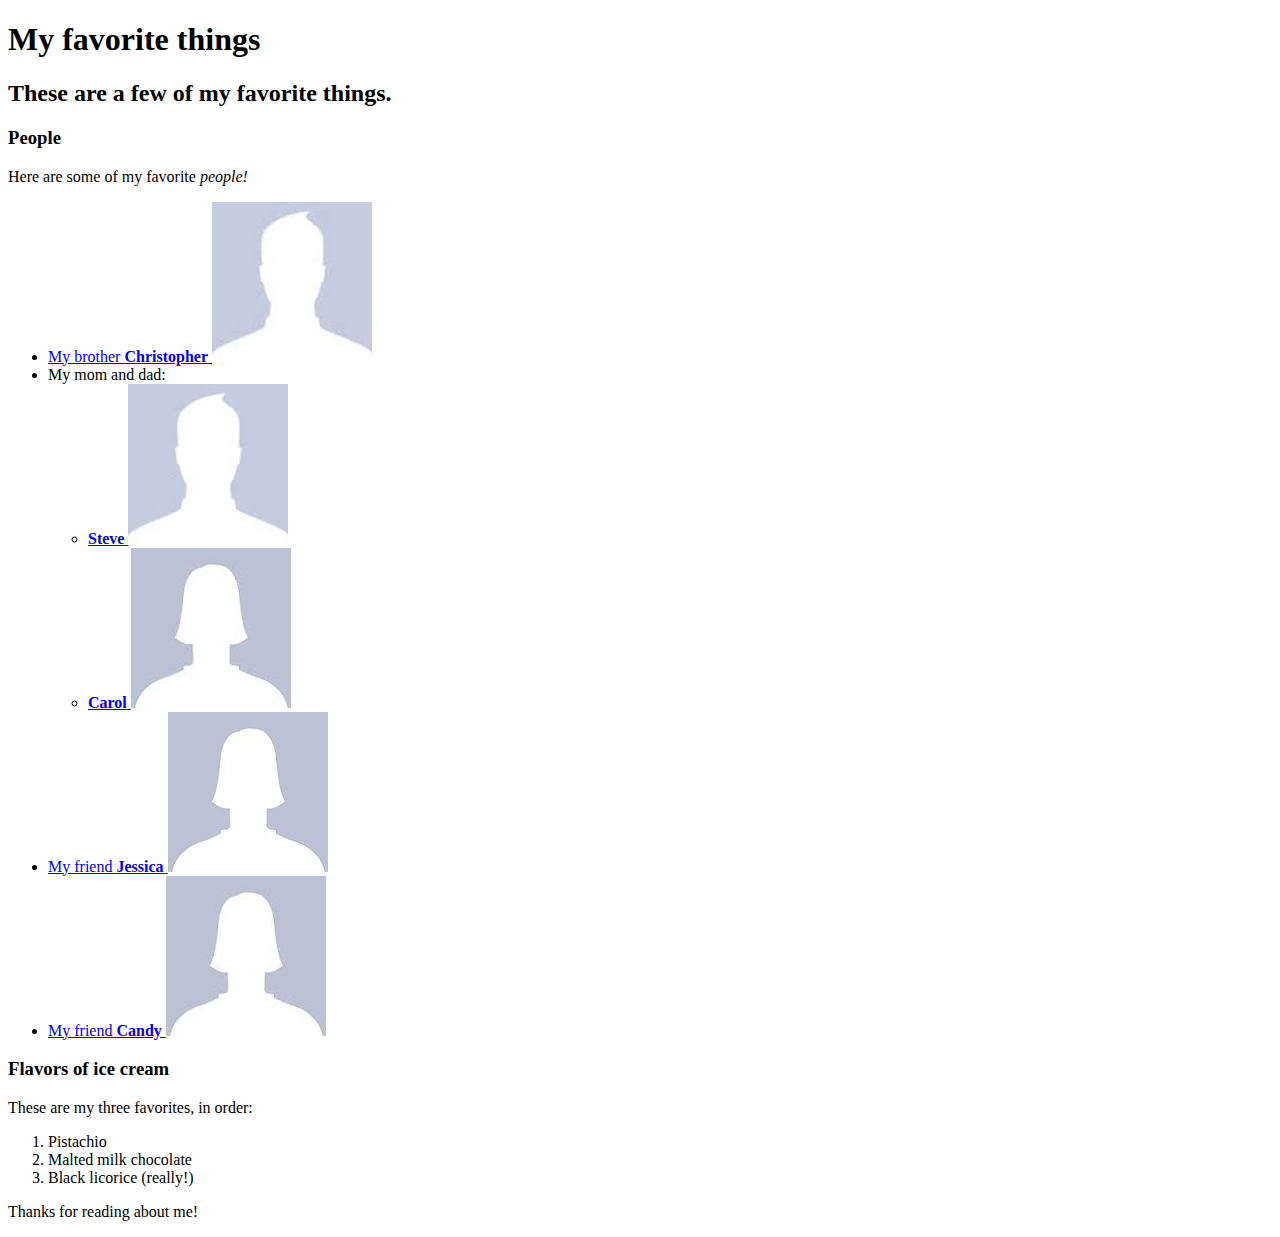
==== favorite-things.html @ e2eb2c04 "add links and images to favorite-things.html" ====
<!DOCTYPE html>
<html>
  <head>
    <title>Michael's favorite things</title>
  </head>
  <body>
    <h1>My favorite things</h1>
    <h2>These are a few of my favorite things.</h2>

    <h3>People</h3>
    <p>Here are some of my favorite <em>people!</em></p>
    <ul>
      <li>
        <a href="http://www.example.com/christopher.html">
          My brother <strong>Christopher</strong>
          <img src="img/male_profile.jpeg" alt="A photo of Christopher.">
        </a>
      </li>
      <li>My mom and dad:
        <ul>
          <li>
            <a href="http://www.example.com/steve.html">
              <strong>Steve</strong>
              <img src="img/male_profile.jpeg" alt="A photo of Steve.">
            </a>
          </li>
          <li>
            <a href="http://www.example.com/carol.html">
              <strong>Carol</strong>
              <img src="img/female_profile.jpeg" alt="A photo of Carol.">
            </a>
          </li>
        </ul>
      </li>
      <li>
        <a href="http://www.example.com/jessica.html">
          My friend <strong>Jessica</strong>
          <img src="img/female_profile.jpeg" alt="A photo of Jessica.">
        </a>
      </li>
      <li>
        <a href="http://www.example.com/candy.html">
          My friend <strong>Candy</strong>
          <img src="img/female_profile.jpeg" alt="A photo of candy.">
        </a>
      </li>
    </ul>

    <h3>Flavors of ice cream</h3>
    <p>These are my three favorites, in order:</p>
    <ol>
      <li>Pistachio</li>
      <li>Malted milk chocolate</li>
      <li>Black licorice (really!)</li>
    </ol>

    <p>Thanks for reading about me!</p>
  </body>
</html>
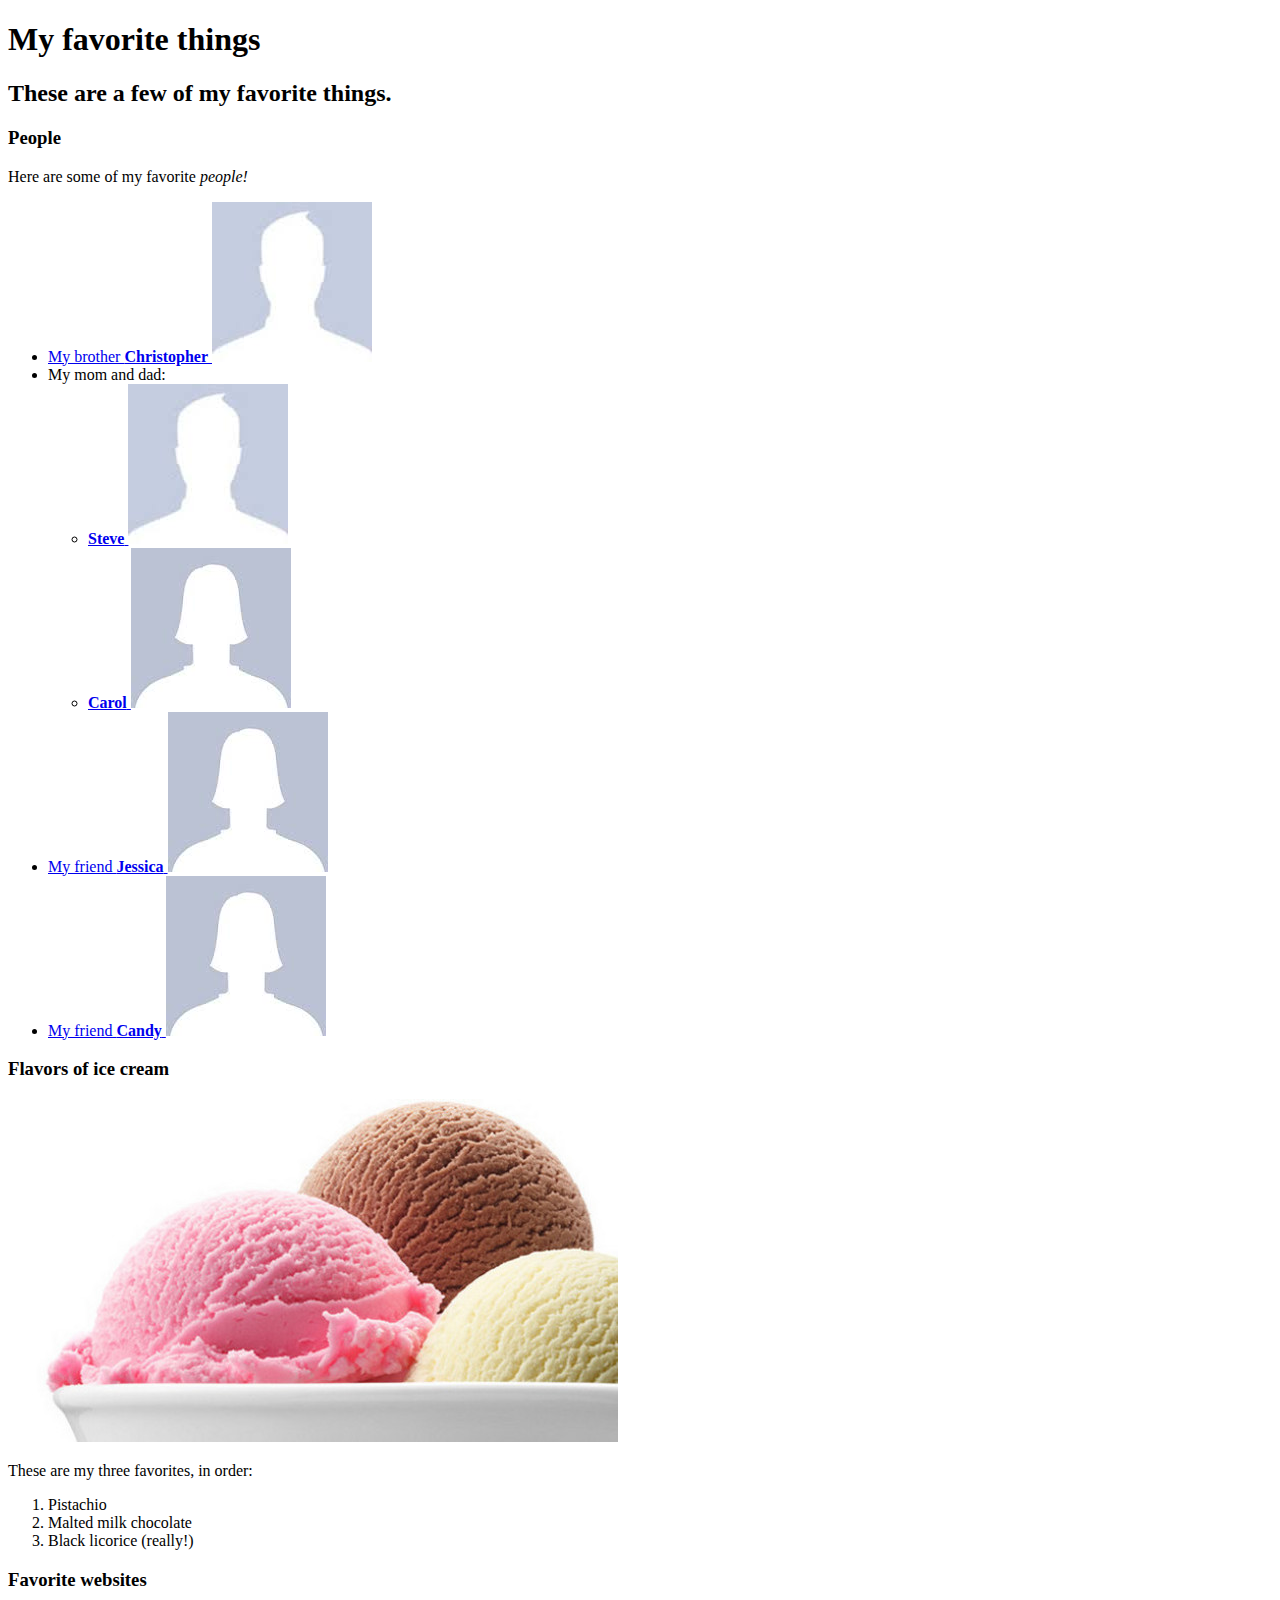
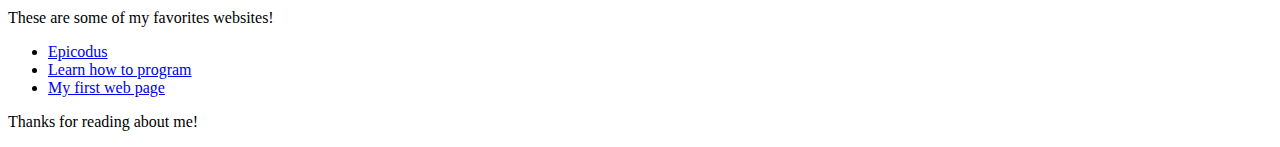
==== commit 188c4de8: "add links, images and tags updates" ====
--- a/favorite-things.html
+++ b/favorite-things.html
@@ -47,6 +47,7 @@
     </ul>
 
     <h3>Flavors of ice cream</h3>
+    <img src="img/ice-cream.jpeg" alt="A photo of an ice-cream.">
     <p>These are my three favorites, in order:</p>
     <ol>
       <li>Pistachio</li>
@@ -54,6 +55,26 @@
       <li>Black licorice (really!)</li>
     </ol>
 
+    <h3>Favorite websites</h3>
+    <p>These are some of my favorites websites!</p>
+    <ul>
+      <li>
+        <a href="http://www.epicodus.com">
+          Epicodus
+        </a>
+      </li>
+      <li>
+        <a href="http://www.learnhowtoprogram.com">
+          Learn how to program
+        </a>
+      </li>
+      <li>
+        <a href="my-first-webpage.html">
+          My first web page
+        </a>
+      </li>
+    </ul>
+
     <p>Thanks for reading about me!</p>
   </body>
 </html>
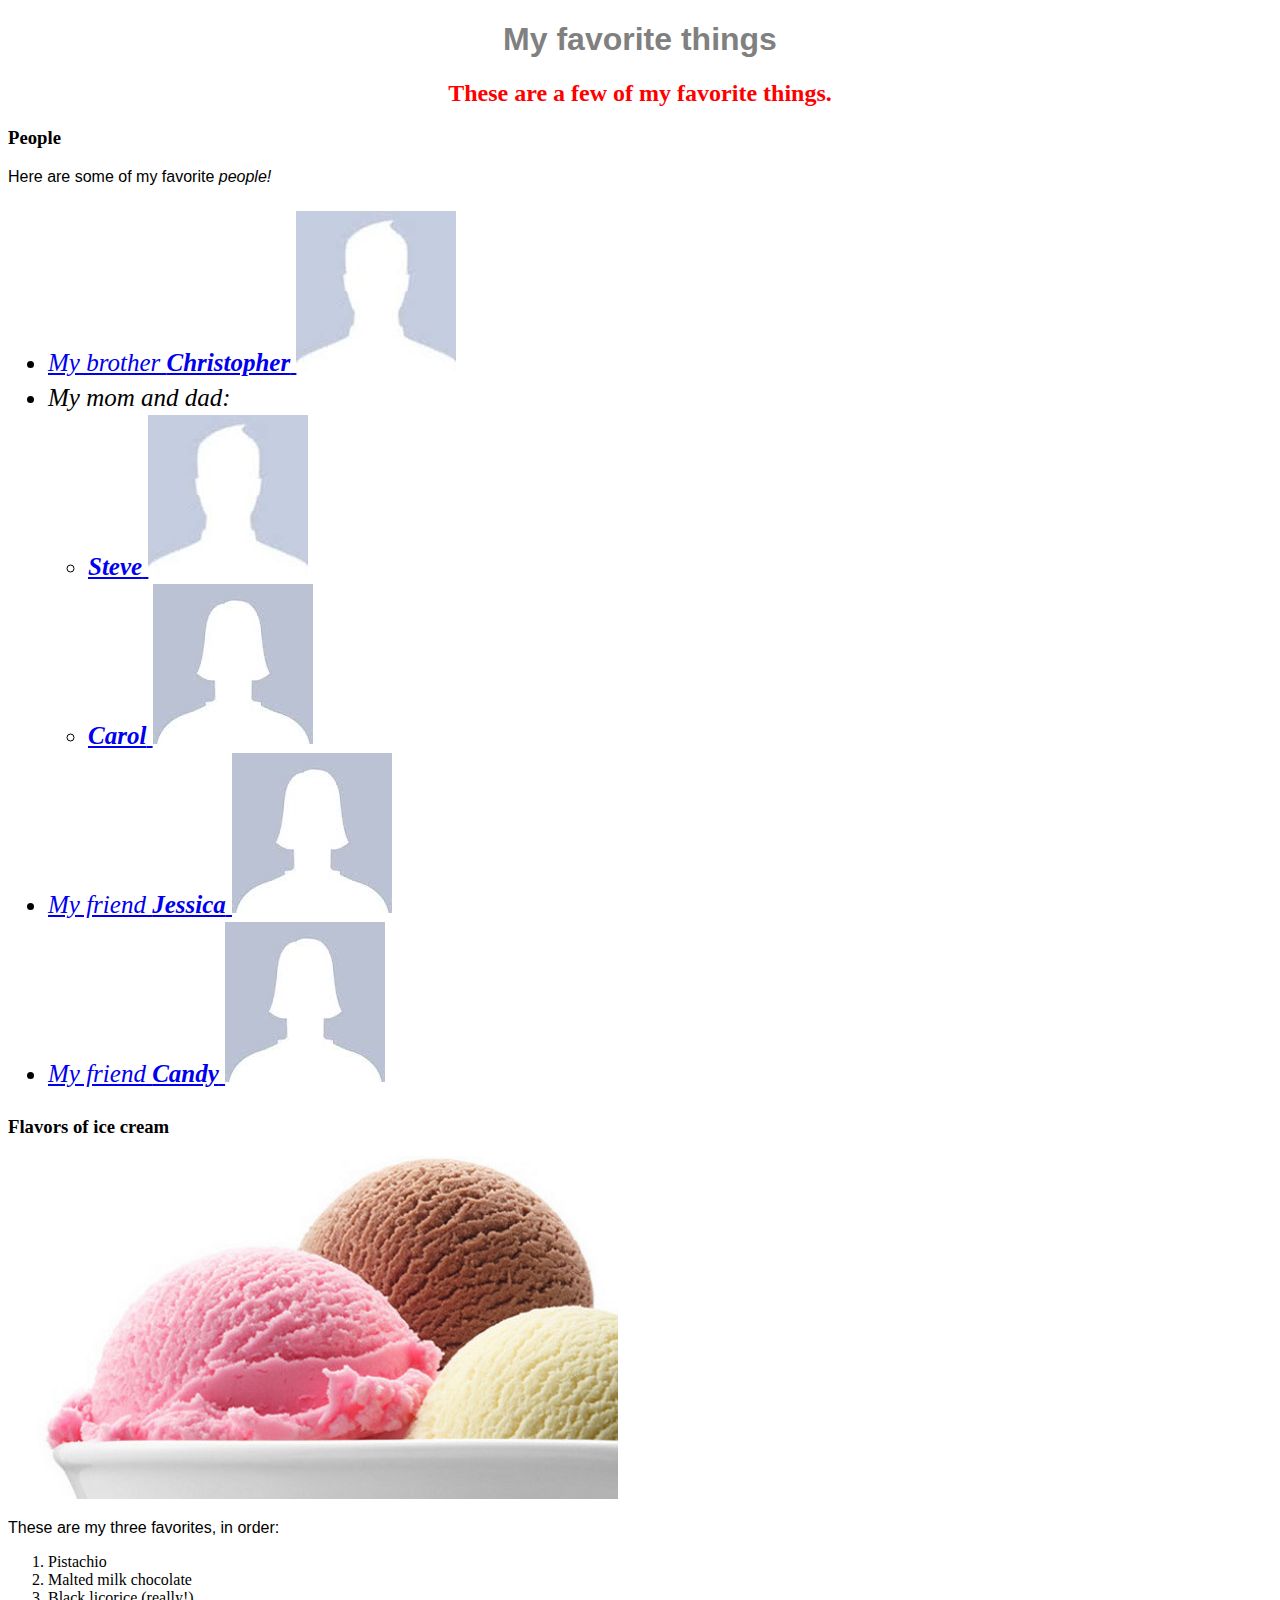
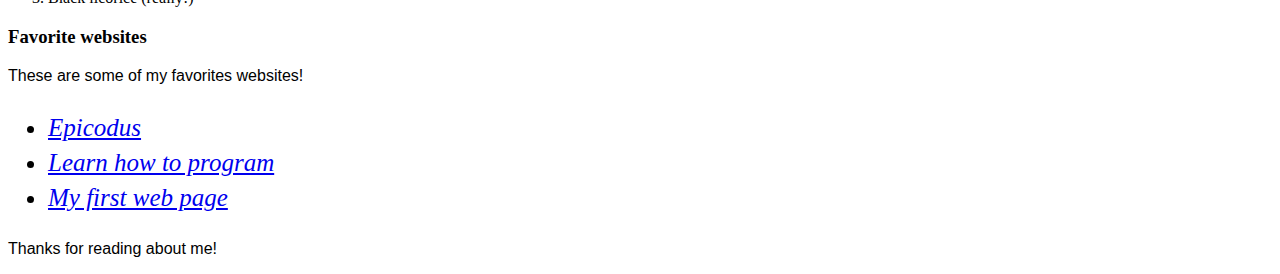
==== commit 7d20bdb7: "add custom.css stylesheet to the project's web pages" ====
--- a/favorite-things.html
+++ b/favorite-things.html
@@ -1,6 +1,7 @@
 <!DOCTYPE html>
 <html>
   <head>
+    <link href="css/custom.css" rel="stylesheet" type="text/css">
     <title>Michael's favorite things</title>
   </head>
   <body>
--- a/css/custom.css
+++ b/css/custom.css
@@ -0,0 +1,21 @@
+h1 {
+  color: gray;
+  font-family: sans-serif;
+  text-align: center;
+}
+
+h2 {
+  color: red;
+  font-family: fantasy;
+  text-align: center;
+}
+
+p {
+  font-family: sans-serif;
+}
+
+ul {
+  font-style: italic;
+  font-size: 25px;
+  line-height: 35px;
+}
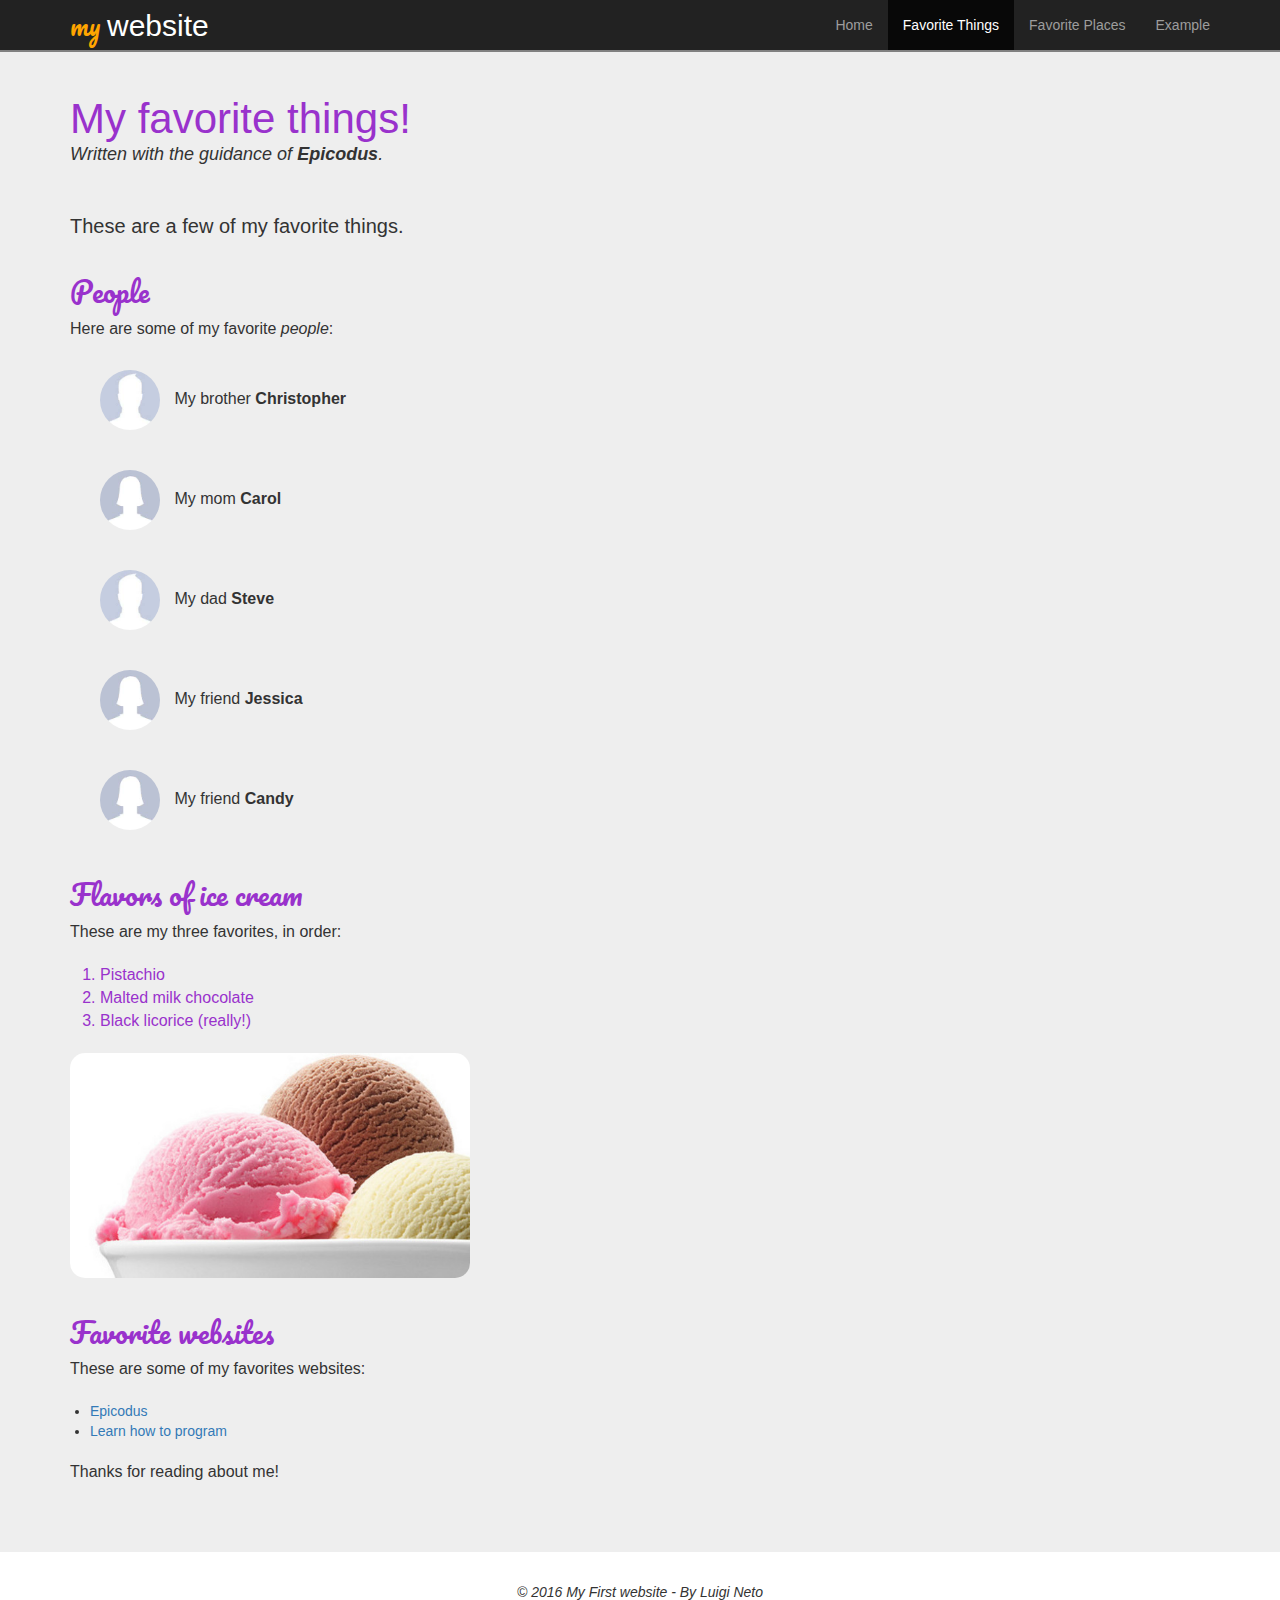
==== commit 38f348da: "add Boostrap stylesheet" ====
--- a/favorite-things.html
+++ b/favorite-things.html
@@ -1,81 +1,118 @@
 <!DOCTYPE html>
-<html>
+<html lang="en">
   <head>
+    <meta charset="utf-8">
+    <meta http-equiv="X-UA-Compatible" content="IE=edge">
+    <meta name="viewport" content="width=device-width, initial-scale=1">
+
+    <title>My First Website</title>
+
+    <!-- CSS stylesheets -->
+    <link href="css/bootstrap.min.css" rel="stylesheet" type="text/css">
     <link href="css/custom.css" rel="stylesheet" type="text/css">
-    <title>Michael's favorite things</title>
+
+    <!-- Fonts -->
+    <link href="https://fonts.googleapis.com/css?family=Pacifico" rel="stylesheet">
+
+    <!--[if lt IE 9]>
+          <script src="https://oss.maxcdn.com/html5shiv/3.7.3/html5shiv.min.js"></script>
+          <script src="https://oss.maxcdn.com/respond/1.4.2/respond.min.js"></script>
+      <![endif]-->
   </head>
+
   <body>
-    <h1>My favorite things</h1>
-    <h2>These are a few of my favorite things.</h2>
+    <!-- JQuery -->
+    <script src="https://code.jquery.com/jquery-2.1.3.js"></script>
+    <script src="js/bootstrap.js"></script>
 
-    <h3>People</h3>
-    <p>Here are some of my favorite <em>people!</em></p>
-    <ul>
-      <li>
-        <a href="http://www.example.com/christopher.html">
-          My brother <strong>Christopher</strong>
-          <img src="img/male_profile.jpeg" alt="A photo of Christopher.">
-        </a>
-      </li>
-      <li>My mom and dad:
+    <!-- Navbar -->
+    <header class="navbar navbar-inverse navbar-fixed-top" role="navigation">
+      <div class="container">
+        <!-- Responsive Navbar -->
+        <button type="button" class="navbar-toggle" data-toggle="collapse" data-target=".navbar-collapse">
+          <span class="icon-bar"></span>
+          <span class="icon-bar"></span>
+          <span class="icon-bar"></span>
+        </button>
+
+        <!-- Full Navbar -->
+        <a class="navbar-brand" id="logo" href="index.html">my <span>website</span></a>
+
+        <div class="collapse navbar-collapse">
+          <ul class="nav navbar-nav navbar-right">
+            <li><a href="index.html">Home</a></li>
+            <li class="active"><a href="#">Favorite Things</a></li>
+            <li><a href="favorite-places.html">Favorite Places</a></li>
+            <li><a href="paragraph-example.html">Example</a></li>
+          </ul>
+        </div>
+      </div>
+    </header>
+    <!-- End Navbar -->
+
+    <!-- Jumbotron -->
+    <div class="jumbotron">
+      <div class="container">
+        <h1 id="title">My favorite things!</h1>
+        <h2><em>Written with the guidance of <strong>Epicodus</strong>.</em></h2>
+
+        <h3>These are a few of my favorite things.</h3>
+
+        <h4>People</h4>
+        <p>Here are some of my favorite <em>people</em>:</p>
+        <ul class="people">
+          <li>
+            <p><a href="#"><img src="img/male_profile.jpeg" alt="A photo of Christopher."></a>
+            My brother <strong>Christopher</strong></p>
+          </li>
+
+          <li>
+            <p><a href="#"><img src="img/female_profile.jpeg" alt="A photo of Carol."></a>
+            My mom <strong>Carol</strong></p>
+          </li>
+
+          <li>
+            <p><a href="#"><img src="img/male_profile.jpeg" alt="A photo of Christopher."></a>
+            My dad <strong>Steve</strong></p>
+          </li>
+
+          <li>
+            <p><a href="#"><img src="img/female_profile.jpeg" alt="A photo of Jessica."></a>
+            My friend <strong>Jessica</strong></p>
+          </li>
+
+          <li>
+            <p><a href="#"><img src="img/female_profile.jpeg" alt="A photo of Candy."></a>
+            My friend <strong>Candy</strong></p>
+          </li>
+        </ul>
+
+        <h4>Flavors of ice cream</h4>
+        <p>These are my three favorites, in order:</p>
+        <ol>
+          <li>Pistachio</li>
+          <li>Malted milk chocolate</li>
+          <li>Black licorice (really!)</li>
+        </ol>
+        <img id="ice-cream" class="img-responsive" src="img/ice-cream.jpeg" alt="A photo of an ice-cream.">
+
+        <h4>Favorite websites</h4>
+        <p>These are some of my favorites websites:</p>
         <ul>
           <li>
-            <a href="http://www.example.com/steve.html">
-              <strong>Steve</strong>
-              <img src="img/male_profile.jpeg" alt="A photo of Steve.">
-            </a>
+            <a href="http://www.epicodus.com">Epicodus</a>
           </li>
           <li>
-            <a href="http://www.example.com/carol.html">
-              <strong>Carol</strong>
-              <img src="img/female_profile.jpeg" alt="A photo of Carol.">
-            </a>
+            <a href="http://www.learnhowtoprogram.com">Learn how to program</a>
           </li>
         </ul>
-      </li>
-      <li>
-        <a href="http://www.example.com/jessica.html">
-          My friend <strong>Jessica</strong>
-          <img src="img/female_profile.jpeg" alt="A photo of Jessica.">
-        </a>
-      </li>
-      <li>
-        <a href="http://www.example.com/candy.html">
-          My friend <strong>Candy</strong>
-          <img src="img/female_profile.jpeg" alt="A photo of candy.">
-        </a>
-      </li>
-    </ul>
 
-    <h3>Flavors of ice cream</h3>
-    <img src="img/ice-cream.jpeg" alt="A photo of an ice-cream.">
-    <p>These are my three favorites, in order:</p>
-    <ol>
-      <li>Pistachio</li>
-      <li>Malted milk chocolate</li>
-      <li>Black licorice (really!)</li>
-    </ol>
+        <p>Thanks for reading about me!</p>
+      </div>
+    </div>
 
-    <h3>Favorite websites</h3>
-    <p>These are some of my favorites websites!</p>
-    <ul>
-      <li>
-        <a href="http://www.epicodus.com">
-          Epicodus
-        </a>
-      </li>
-      <li>
-        <a href="http://www.learnhowtoprogram.com">
-          Learn how to program
-        </a>
-      </li>
-      <li>
-        <a href="my-first-webpage.html">
-          My first web page
-        </a>
-      </li>
-    </ul>
-
-    <p>Thanks for reading about me!</p>
+    <footer>
+      <p>&copy; 2016 My First website - By Luigi Neto</p>
+    </footer>
   </body>
-</html>
+</html>--- a/css/custom.css
+++ b/css/custom.css
@@ -1,21 +1,114 @@
-h1 {
-  color: gray;
-  font-family: sans-serif;
-  text-align: center;
+* {
+  margin: 0;
+  border: 0;
+  padding: 0;
 }
 
 h2 {
-  color: red;
-  font-family: fantasy;
-  text-align: center;
+  margin-top: 5px;
+  margin-bottom: 50px;
+
+  font-size: 18px;
+  font-weight: 200;
 }
 
-p {
-  font-family: sans-serif;
+h3 {
+  font-size: 20px;
 }
 
-ul {
+h4 {
+  margin-top: 40px;
+
+  color: darkorchid;
+  font-size: 28px;
+  font-family: 'Pacifico', cursive;
+}
+
+ol {
+  margin-left: 30px;
+  margin-top: 20px;
+
+  color: darkorchid;
+  font-size: 16px;
+}
+
+footer {
+  text-align: center;
   font-style: italic;
+}
+
+/* Navbar */
+.navbar {
+  border-bottom: 2px solid gray;
+}
+
+/* Jumbotron */
+
+.jumbotron p {
+  margin: 0;
+  margin-bottom: 20px;
+
+  font-size: 16px;
+}
+
+.jumbotron ul {
+  margin: 20px;
+}
+
+/* Classes */
+.people li {
+  list-style: none;
+}
+
+.people img {
+  width: 60px;
+
+  margin: 10px;
+  border-radius: 100%;
+}
+
+/* ID's */
+/* Logo */
+#logo {
+  color: orange;
   font-size: 25px;
-  line-height: 35px;
+  font-family: 'Pacifico', cursive;
 }
+
+#logo span {
+  color: white;
+  font-size: 30px;
+  font-weight: 300;
+  font-family: 'Helvetica', sans-serif;
+}
+
+/* Title */
+#title {
+  margin-top: 50px;
+  margin-bottom: 0;
+
+  color: darkorchid;
+  font-size: 42px;
+  line-height: 42px;
+}
+
+/* Images */
+#epicodus {
+  width: 100px;
+
+  margin-top: 20px;
+}
+
+#ice-cream {
+  width: 400px;
+
+  margin-top: 20px;
+  border-radius: 15px;
+}
+
+#places {
+  width: 100%;
+
+  margin-top: 20px;
+  border-radius: 15px;
+}
